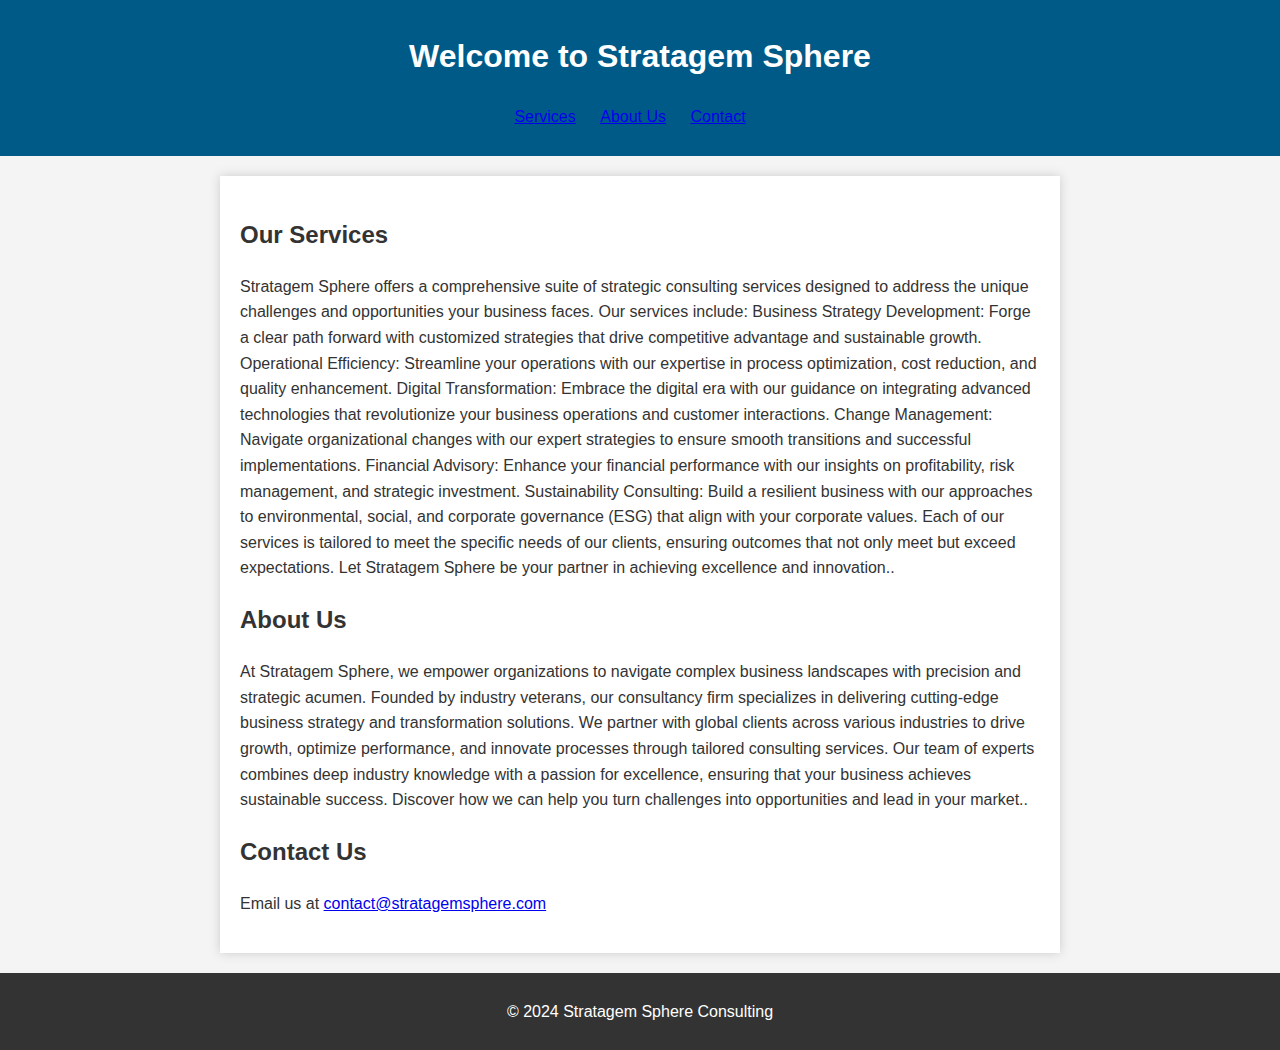
==== index.html @ c56f9783 "index.html" ====
<!DOCTYPE html>
<html lang="en">
<head>
    <meta charset="UTF-8">
    <meta name="viewport" content="width=device-width, initial-scale=1.0">
    <title>Stratagem Sphere Consulting</title>
    <link rel="stylesheet" href="styles.css">
</head>
<body>
    <header>
        <h1>Welcome to Stratagem Sphere</h1>
        <nav>
            <ul>
                <li><a href="#services">Services</a></li>
                <li><a href="#about">About Us</a></li>
                <li><a href="#contact">Contact</a></li>
            </ul>
        </nav>
    </header>
    <main>
        <section id="services">
            <h2>Our Services</h2>
            <p>Stratagem Sphere offers a comprehensive suite of strategic consulting services designed to address the unique challenges and opportunities your business faces. Our services include:

Business Strategy Development: Forge a clear path forward with customized strategies that drive competitive advantage and sustainable growth.
Operational Efficiency: Streamline your operations with our expertise in process optimization, cost reduction, and quality enhancement.
Digital Transformation: Embrace the digital era with our guidance on integrating advanced technologies that revolutionize your business operations and customer interactions.
Change Management: Navigate organizational changes with our expert strategies to ensure smooth transitions and successful implementations.
Financial Advisory: Enhance your financial performance with our insights on profitability, risk management, and strategic investment.
Sustainability Consulting: Build a resilient business with our approaches to environmental, social, and corporate governance (ESG) that align with your corporate values.
Each of our services is tailored to meet the specific needs of our clients, ensuring outcomes that not only meet but exceed expectations. Let Stratagem Sphere be your partner in achieving excellence and innovation..</p>
        </section>
        <section id="about">
            <h2>About Us</h2>
            <p>At Stratagem Sphere, we empower organizations to navigate complex business landscapes with precision and strategic acumen. Founded by industry veterans, our consultancy firm specializes in delivering cutting-edge business strategy and transformation solutions. We partner with global clients across various industries to drive growth, optimize performance, and innovate processes through tailored consulting services. Our team of experts combines deep industry knowledge with a passion for excellence, ensuring that your business achieves sustainable success. Discover how we can help you turn challenges into opportunities and lead in your market..</p>
        </section>
        <section id="contact">
            <h2>Contact Us</h2>
            <p>Email us at <a href="mailto:contact@stratagemsphere.com">contact@stratagemsphere.com</a></p>
        </section>
    </main>
    <footer>
        <p>© 2024 Stratagem Sphere Consulting</p>
    </footer>
</body>
</html>
---- styles.css ----
body {
    font-family: 'Open Sans', sans-serif;
    color: #333;
    line-height: 1.6;
    margin: 0;
    padding: 0;
    background: #f4f4f4;
}

header {
    background: #005a87;
    color: #fff;
    padding: 10px 20px;
    text-align: center;
}

header nav ul {
    list-style: none;
    padding: 0;
}

header nav ul li {
    display: inline;
    margin-right: 20px;
}

main {
    max-width: 800px;
    margin: 20px auto;
    padding: 20px;
    background: white;
    box-shadow: 0 0 10px #ccc;
}

footer {
    text-align: center;
    padding: 10px 0;
    background: #333;
    color: white;
}
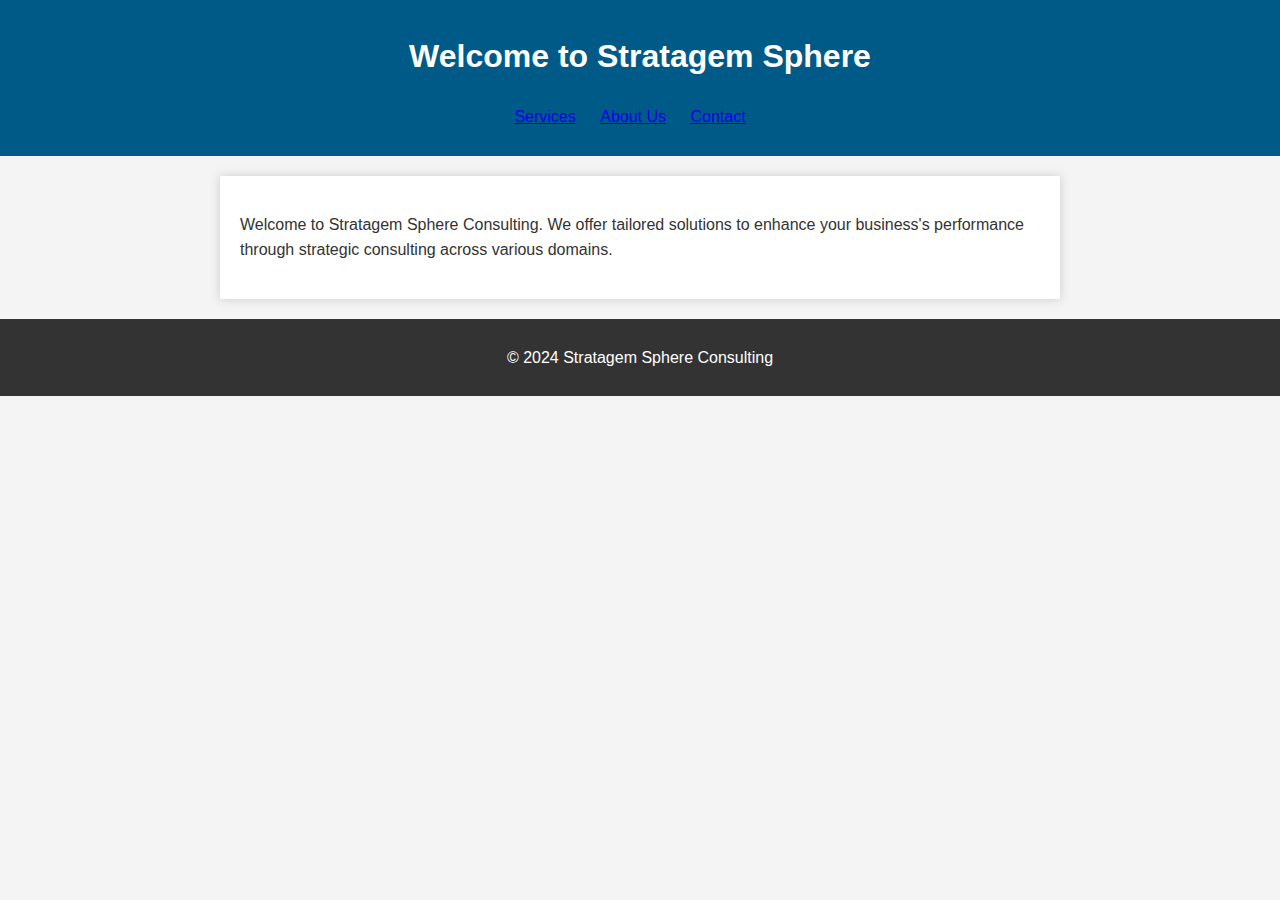
==== commit b599cdef: "index.html" ====
--- a/index.html
+++ b/index.html
@@ -11,36 +11,18 @@
         <h1>Welcome to Stratagem Sphere</h1>
         <nav>
             <ul>
-                <li><a href="#services">Services</a></li>
-                <li><a href="#about">About Us</a></li>
-                <li><a href="#contact">Contact</a></li>
+                <li><a href="services.html">Services</a></li>
+                <li><a href="about.html">About Us</a></li>
+                <li><a href="contact.html">Contact</a></li>
             </ul>
         </nav>
     </header>
     <main>
-        <section id="services">
-            <h2>Our Services</h2>
-            <p>Stratagem Sphere offers a comprehensive suite of strategic consulting services designed to address the unique challenges and opportunities your business faces. Our services include:
-
-Business Strategy Development: Forge a clear path forward with customized strategies that drive competitive advantage and sustainable growth.
-Operational Efficiency: Streamline your operations with our expertise in process optimization, cost reduction, and quality enhancement.
-Digital Transformation: Embrace the digital era with our guidance on integrating advanced technologies that revolutionize your business operations and customer interactions.
-Change Management: Navigate organizational changes with our expert strategies to ensure smooth transitions and successful implementations.
-Financial Advisory: Enhance your financial performance with our insights on profitability, risk management, and strategic investment.
-Sustainability Consulting: Build a resilient business with our approaches to environmental, social, and corporate governance (ESG) that align with your corporate values.
-Each of our services is tailored to meet the specific needs of our clients, ensuring outcomes that not only meet but exceed expectations. Let Stratagem Sphere be your partner in achieving excellence and innovation..</p>
-        </section>
-        <section id="about">
-            <h2>About Us</h2>
-            <p>At Stratagem Sphere, we empower organizations to navigate complex business landscapes with precision and strategic acumen. Founded by industry veterans, our consultancy firm specializes in delivering cutting-edge business strategy and transformation solutions. We partner with global clients across various industries to drive growth, optimize performance, and innovate processes through tailored consulting services. Our team of experts combines deep industry knowledge with a passion for excellence, ensuring that your business achieves sustainable success. Discover how we can help you turn challenges into opportunities and lead in your market..</p>
-        </section>
-        <section id="contact">
-            <h2>Contact Us</h2>
-            <p>Email us at <a href="mailto:contact@stratagemsphere.com">contact@stratagemsphere.com</a></p>
-        </section>
+        <p>Welcome to Stratagem Sphere Consulting. We offer tailored solutions to enhance your business's performance through strategic consulting across various domains.</p>
     </main>
     <footer>
         <p>© 2024 Stratagem Sphere Consulting</p>
     </footer>
+    <script src="script.js"></script>
 </body>
 </html>
--- a/styles.css
+++ b/styles.css
@@ -38,3 +38,13 @@
     background: #333;
     color: white;
 }
+
+html {
+    scroll-behavior: smooth;
+}
+
+nav ul li a.active {
+    color: red; /* Change to fit your color scheme */
+    font-weight: bold;
+}
+
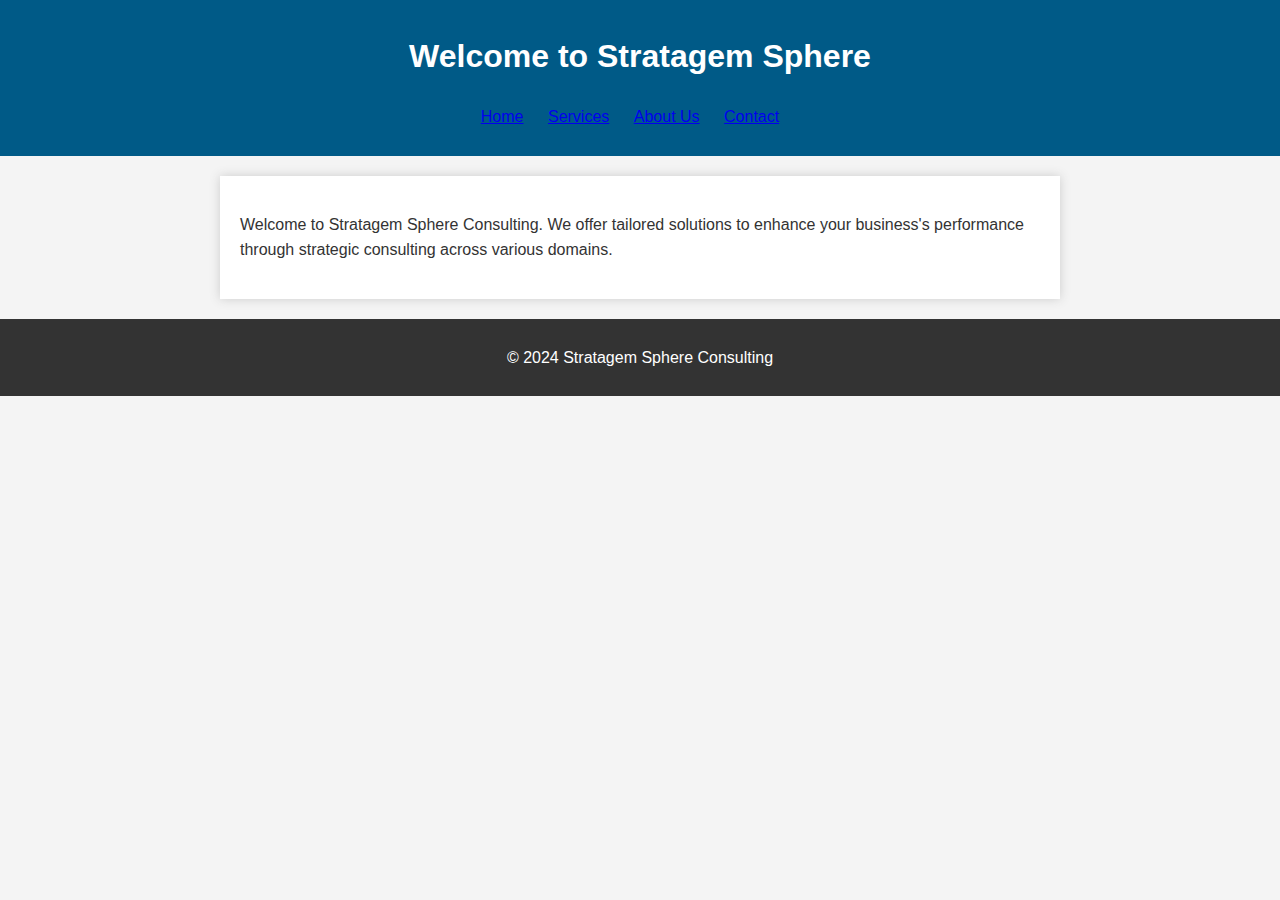
==== commit 920bc7a3: "index.html" ====
--- a/index.html
+++ b/index.html
@@ -10,12 +10,14 @@
     <header>
         <h1>Welcome to Stratagem Sphere</h1>
         <nav>
-            <ul>
-                <li><a href="services.html">Services</a></li>
-                <li><a href="about.html">About Us</a></li>
-                <li><a href="contact.html">Contact</a></li>
-            </ul>
-        </nav>
+    <ul>
+        <li><a href="index.html">Home</a></li>
+        <li><a href="services.html">Services</a></li>
+        <li><a href="about.html">About Us</a></li>
+        <li><a href="contact.html">Contact</a></li>
+    </ul>
+</nav>
+
     </header>
     <main>
         <p>Welcome to Stratagem Sphere Consulting. We offer tailored solutions to enhance your business's performance through strategic consulting across various domains.</p>
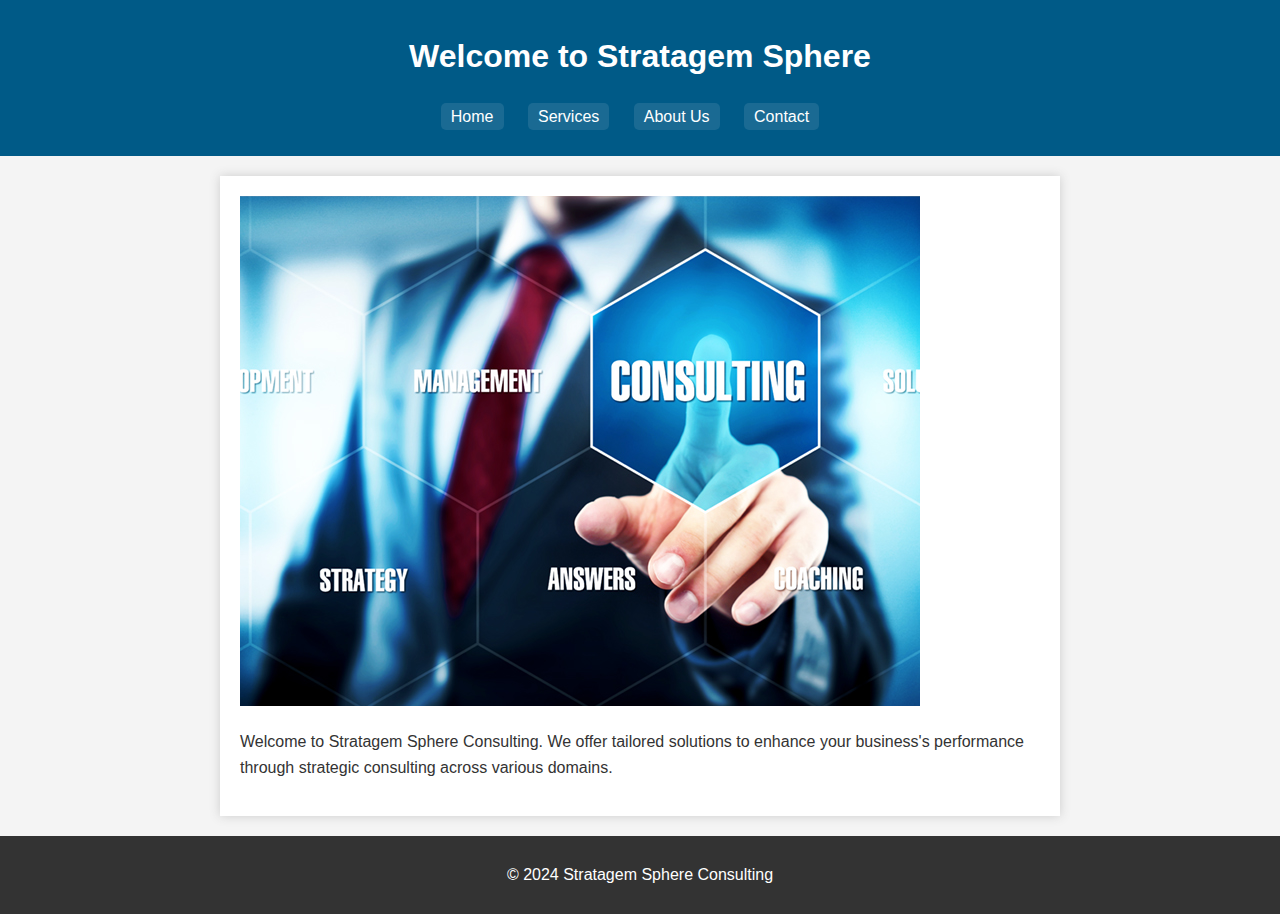
==== commit cabea9d4: "index.html" ====
--- a/index.html
+++ b/index.html
@@ -10,16 +10,16 @@
     <header>
         <h1>Welcome to Stratagem Sphere</h1>
         <nav>
-    <ul>
-        <li><a href="index.html">Home</a></li>
-        <li><a href="services.html">Services</a></li>
-        <li><a href="about.html">About Us</a></li>
-        <li><a href="contact.html">Contact</a></li>
-    </ul>
-</nav>
-
+            <ul>
+                <li><a href="index.html">Home</a></li>
+                <li><a href="services.html">Services</a></li>
+                <li><a href="about.html">About Us</a></li>
+                <li><a href="contact.html">Contact</a></li>
+            </ul>
+        </nav>
     </header>
     <main>
+        <img src="image.jpg" alt="Stratagem Sphere Image">
         <p>Welcome to Stratagem Sphere Consulting. We offer tailored solutions to enhance your business's performance through strategic consulting across various domains.</p>
     </main>
     <footer>
--- a/styles.css
+++ b/styles.css
@@ -1,3 +1,4 @@
+/* Existing Styles */
 body {
     font-family: 'Open Sans', sans-serif;
     color: #333;
@@ -44,7 +45,50 @@
 }
 
 nav ul li a.active {
-    color: red; /* Change to fit your color scheme */
+    color: red; /* Ensure this matches your color scheme */
     font-weight: bold;
 }
 
+/* New Styles for Enhancements */
+main ul {
+    padding-left: 20px;
+}
+
+main ul li {
+    margin-bottom: 10px;
+    background-color: #f9f9f9; /* Light grey background for each list item */
+    border-left: 5px solid #005a87; /* Adds a thematic colored bar to the left */
+    padding: 10px;
+    box-shadow: 2px 2px 5px #ccc; /* Slight shadow for 3D effect */
+}
+
+main ul li strong {
+    color: #005a87; /* Theme color for headers in list */
+    font-size: 1.1em; /* Slightly larger font size for visibility */
+}
+
+/* Enhance link appearance */
+nav ul li a {
+    color: #fff;
+    text-decoration: none;
+    padding: 5px 10px;
+    background: rgba(255,255,255,0.1);
+    border-radius: 5px;
+}
+
+nav ul li a:hover, nav ul li a.active {
+    background: rgba(255,255,255,0.3);
+    color: #fff;
+}
+
+/* Responsive adjustments for smaller screens */
+@media (max-width: 600px) {
+    header nav ul li {
+        display: block; /* Stack nav items vertically on small screens */
+        margin-bottom: 10px;
+    }
+
+    main {
+        width: 90%; /* Allow more margin on small screens */
+    }
+}
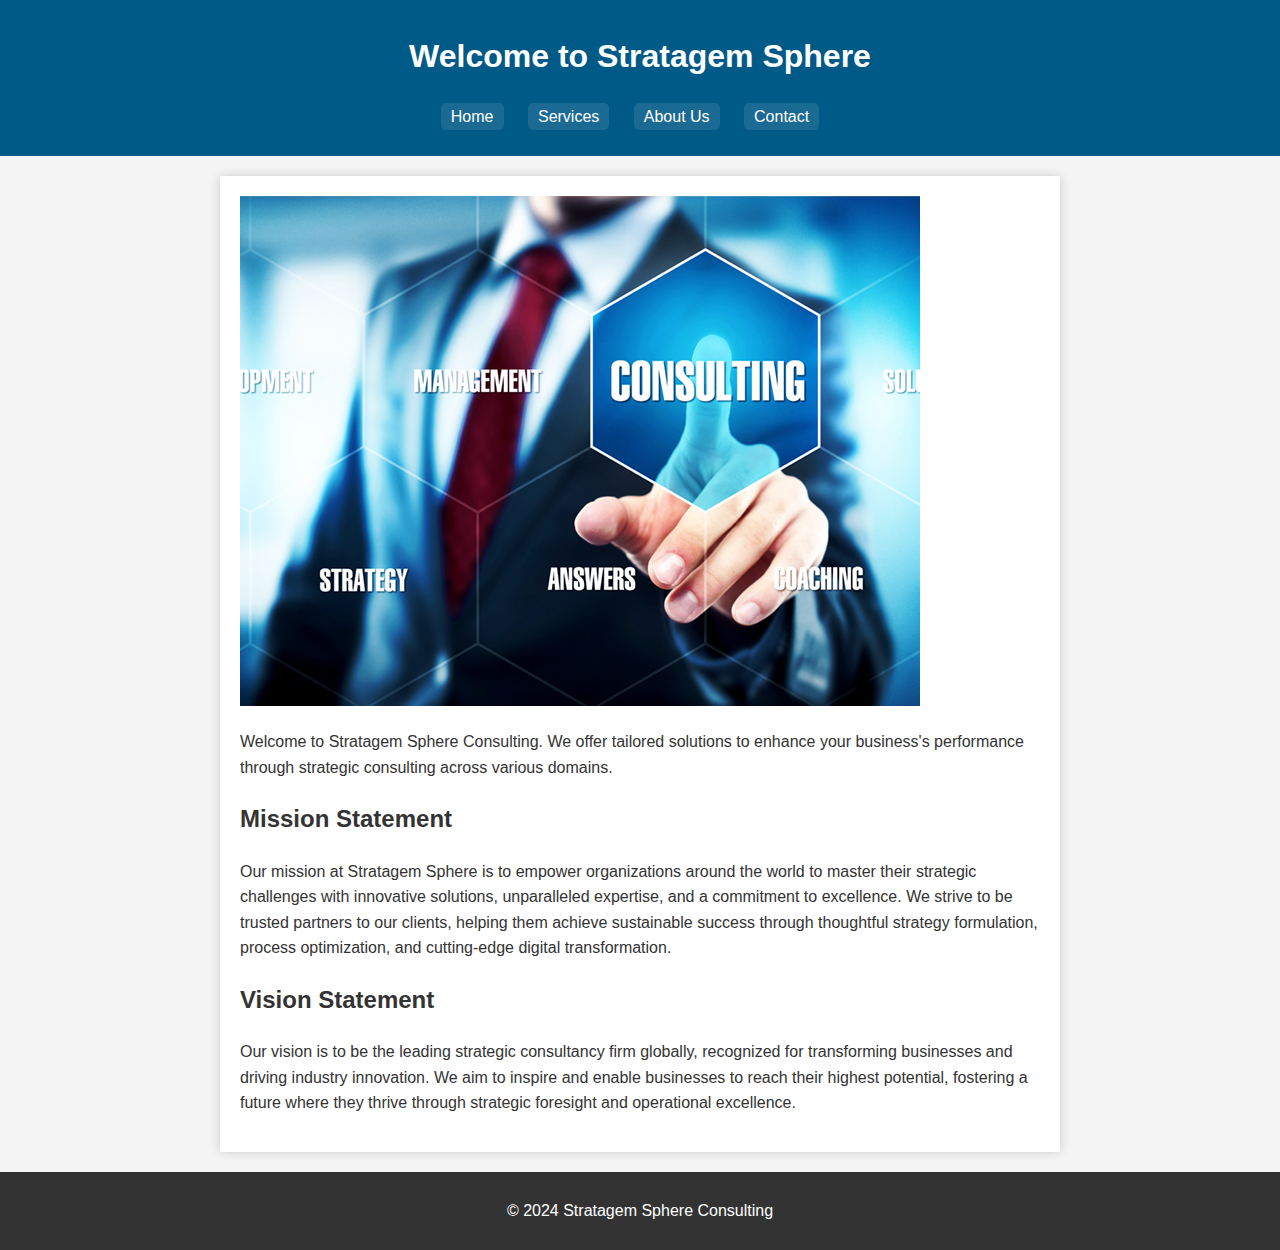
==== commit 63947665: "index.html" ====
--- a/index.html
+++ b/index.html
@@ -21,6 +21,12 @@
     <main>
         <img src="image.jpg" alt="Stratagem Sphere Image">
         <p>Welcome to Stratagem Sphere Consulting. We offer tailored solutions to enhance your business's performance through strategic consulting across various domains.</p>
+        
+        <h2>Mission Statement</h2>
+        <p>Our mission at Stratagem Sphere is to empower organizations around the world to master their strategic challenges with innovative solutions, unparalleled expertise, and a commitment to excellence. We strive to be trusted partners to our clients, helping them achieve sustainable success through thoughtful strategy formulation, process optimization, and cutting-edge digital transformation.</p>
+        
+        <h2>Vision Statement</h2>
+        <p>Our vision is to be the leading strategic consultancy firm globally, recognized for transforming businesses and driving industry innovation. We aim to inspire and enable businesses to reach their highest potential, fostering a future where they thrive through strategic foresight and operational excellence.</p>
     </main>
     <footer>
         <p>© 2024 Stratagem Sphere Consulting</p>
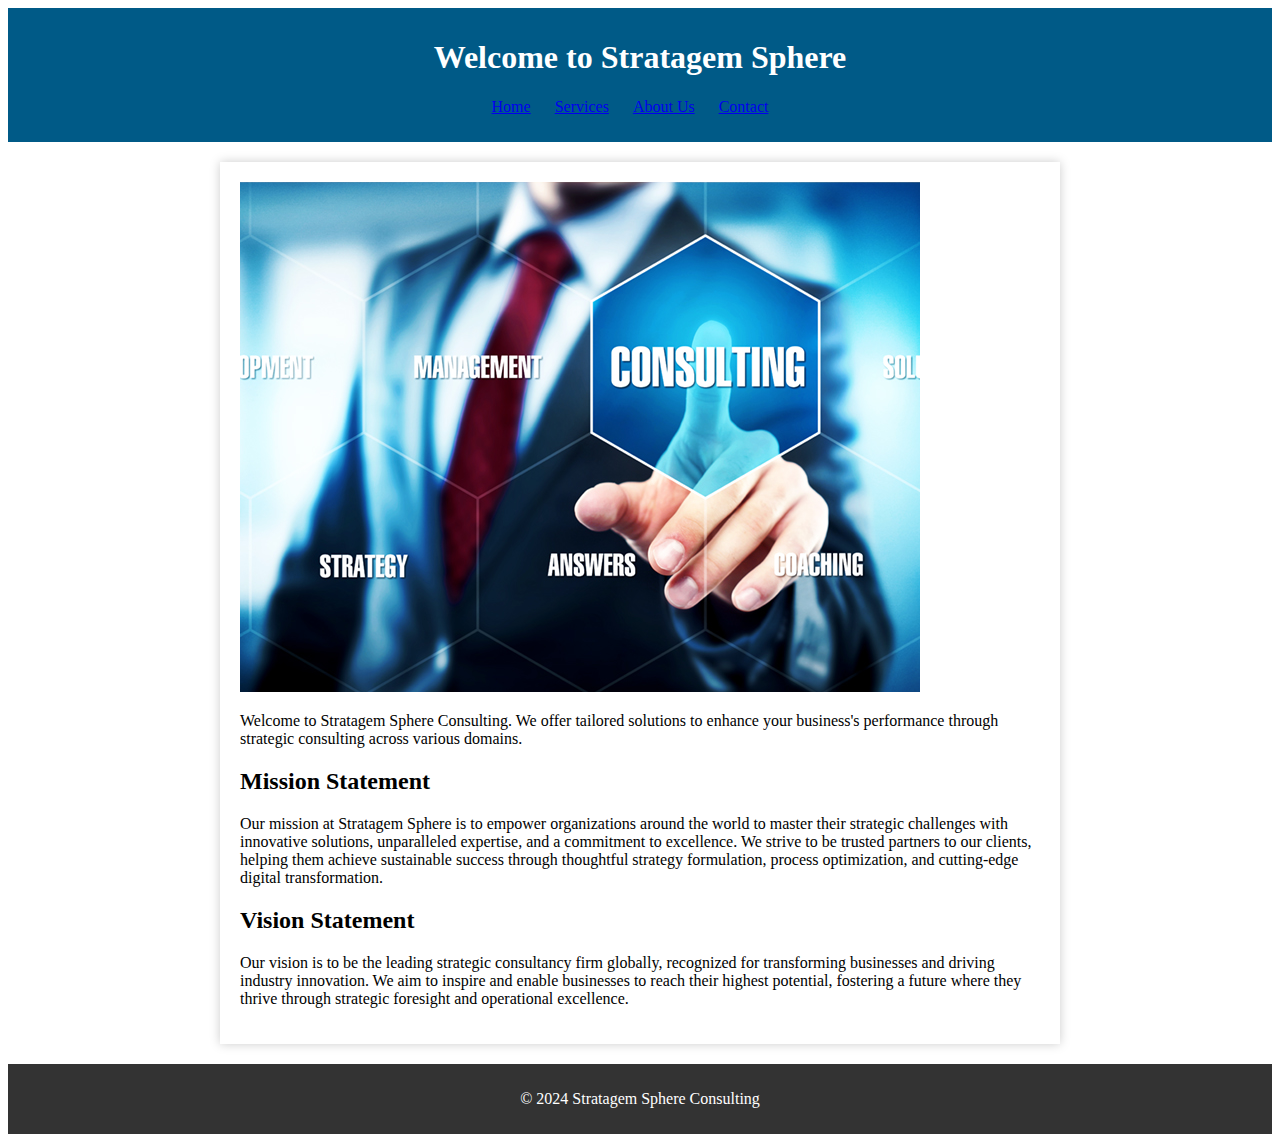
==== commit b4295a9b: "index.html" ====
--- a/styles.css
+++ b/styles.css
@@ -1,13 +1,6 @@
 /* Existing Styles */
-body {
-    font-family: 'Open Sans', sans-serif;
-    color: #333;
-    line-height: 1.6;
-    margin: 0;
-    padding: 0;
-    background: #f4f4f4;
-}
 
+/* New Styles for About Us Page */
 header {
     background: #005a87;
     color: #fff;
@@ -49,38 +42,6 @@
     font-weight: bold;
 }
 
-/* New Styles for Enhancements */
-main ul {
-    padding-left: 20px;
-}
-
-main ul li {
-    margin-bottom: 10px;
-    background-color: #f9f9f9; /* Light grey background for each list item */
-    border-left: 5px solid #005a87; /* Adds a thematic colored bar to the left */
-    padding: 10px;
-    box-shadow: 2px 2px 5px #ccc; /* Slight shadow for 3D effect */
-}
-
-main ul li strong {
-    color: #005a87; /* Theme color for headers in list */
-    font-size: 1.1em; /* Slightly larger font size for visibility */
-}
-
-/* Enhance link appearance */
-nav ul li a {
-    color: #fff;
-    text-decoration: none;
-    padding: 5px 10px;
-    background: rgba(255,255,255,0.1);
-    border-radius: 5px;
-}
-
-nav ul li a:hover, nav ul li a.active {
-    background: rgba(255,255,255,0.3);
-    color: #fff;
-}
-
 /* Responsive adjustments for smaller screens */
 @media (max-width: 600px) {
     header nav ul li {
